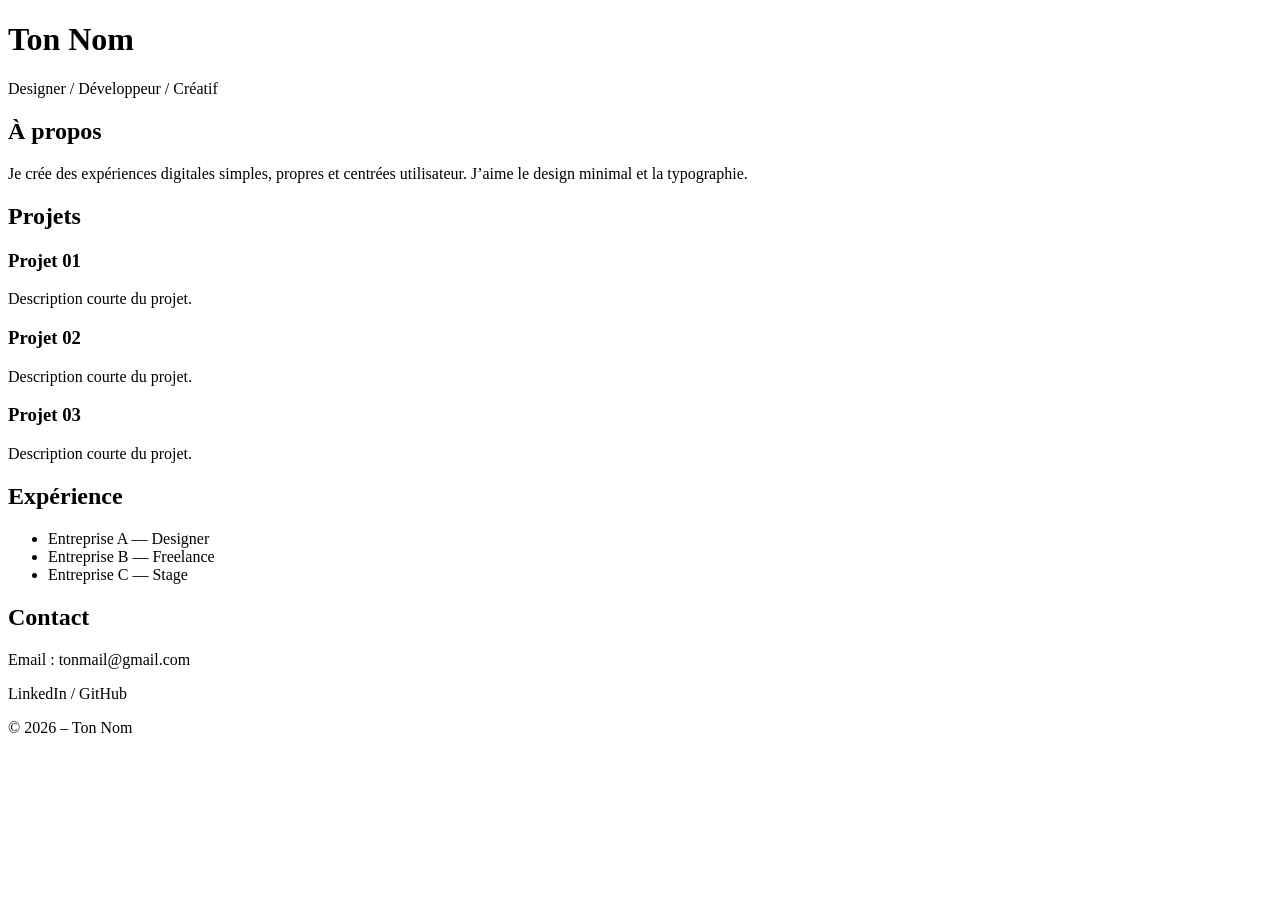
==== index.html @ 78bd29bf "Create index.html" ====
<!DOCTYPE html>
<html lang="fr">
<head>
  <meta charset="UTF-8" />
  <meta name="viewport" content="width=device-width, initial-scale=1.0"/>
  <title> Marie Bouchet </title>
  <link rel="stylesheet" href="style.css">
</head>

<body>

  <header class="hero">
    <h1>Ton Nom</h1>
    <p>Designer / Développeur / Créatif</p>
  </header>

  <section id="about">
    <h2>À propos</h2>
    <p>
      Je crée des expériences digitales simples, propres et centrées utilisateur.
      J’aime le design minimal et la typographie.
    </p>
  </section>

  <section id="work">
    <h2>Projets</h2>

    <div class="project">
      <h3>Projet 01</h3>
      <p>Description courte du projet.</p>
    </div>

    <div class="project">
      <h3>Projet 02</h3>
      <p>Description courte du projet.</p>
    </div>

    <div class="project">
      <h3>Projet 03</h3>
      <p>Description courte du projet.</p>
    </div>

  </section>

  <section id="experience">
    <h2>Expérience</h2>
    <ul>
      <li>Entreprise A — Designer</li>
      <li>Entreprise B — Freelance</li>
      <li>Entreprise C — Stage</li>
    </ul>
  </section>

  <section id="contact">
    <h2>Contact</h2>
    <p>Email : tonmail@gmail.com</p>
    <p>LinkedIn / GitHub</p>
  </section>

  <footer>
    <p>© 2026 – Ton Nom</p>
  </footer>

</body>
</html>
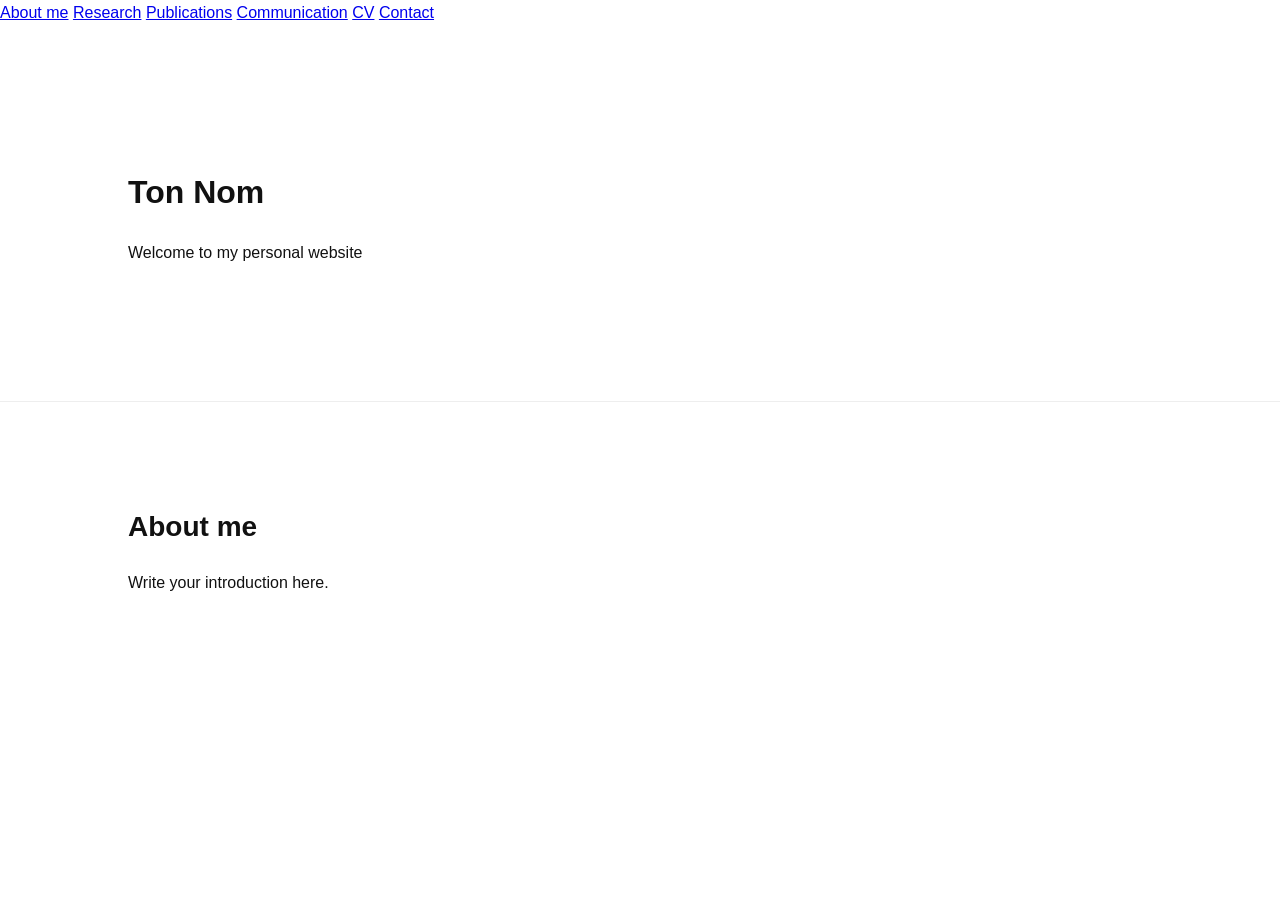
==== commit a6915572: "Update index.html" ====
--- a/index.html
+++ b/index.html
@@ -1,65 +1,31 @@
 <!DOCTYPE html>
 <html lang="fr">
 <head>
-  <meta charset="UTF-8" />
-  <meta name="viewport" content="width=device-width, initial-scale=1.0"/>
+  <meta charset="UTF-8">
   <title> Marie Bouchet </title>
   <link rel="stylesheet" href="style.css">
 </head>
 
 <body>
 
-  <header class="hero">
-    <h1>Ton Nom</h1>
-    <p>Designer / Développeur / Créatif</p>
-  </header>
+<nav>
+  <a href="index.html">About me</a>
+  <a href="research.html">Research</a>
+  <a href="publications.html">Publications</a>
+  <a href="communication.html">Communication</a>
+  <a href="cv.html">CV</a>
+  <a href="contact.html">Contact</a>
+</nav>
 
-  <section id="about">
-    <h2>À propos</h2>
-    <p>
-      Je crée des expériences digitales simples, propres et centrées utilisateur.
-      J’aime le design minimal et la typographie.
-    </p>
-  </section>
+<header>
+  <h1>Ton Nom</h1>
+  <p>Welcome to my personal website</p>
+</header>
 
-  <section id="work">
-    <h2>Projets</h2>
-
-    <div class="project">
-      <h3>Projet 01</h3>
-      <p>Description courte du projet.</p>
-    </div>
-
-    <div class="project">
-      <h3>Projet 02</h3>
-      <p>Description courte du projet.</p>
-    </div>
-
-    <div class="project">
-      <h3>Projet 03</h3>
-      <p>Description courte du projet.</p>
-    </div>
-
-  </section>
-
-  <section id="experience">
-    <h2>Expérience</h2>
-    <ul>
-      <li>Entreprise A — Designer</li>
-      <li>Entreprise B — Freelance</li>
-      <li>Entreprise C — Stage</li>
-    </ul>
-  </section>
-
-  <section id="contact">
-    <h2>Contact</h2>
-    <p>Email : tonmail@gmail.com</p>
-    <p>LinkedIn / GitHub</p>
-  </section>
-
-  <footer>
-    <p>© 2026 – Ton Nom</p>
-  </footer>
+<section>
+  <h2>About me</h2>
+  <p>Write your introduction here.</p>
+</section>
 
 </body>
 </html>
--- a/style.css
+++ b/style.css
@@ -0,0 +1,53 @@
+body {
+  margin: 0;
+  font-family: Helvetica, Arial, sans-serif;
+  background: #ffffff;
+  color: #111;
+  line-height: 1.6;
+}
+
+header {
+  padding: 120px 10%;
+}
+
+.hero h1 {
+  font-size: 64px;
+  letter-spacing: -2px;
+  margin: 0;
+}
+
+.hero p {
+  font-size: 18px;
+  opacity: 0.7;
+}
+
+section {
+  padding: 80px 10%;
+  border-top: 1px solid #eee;
+}
+
+h2 {
+  font-size: 28px;
+  margin-bottom: 20px;
+}
+
+.project {
+  margin-bottom: 30px;
+}
+
+.project h3 {
+  margin: 0;
+  font-size: 20px;
+}
+
+ul {
+  padding: 0;
+  list-style: none;
+}
+
+footer {
+  padding: 60px 10%;
+  font-size: 14px;
+  opacity: 0.6;
+  border-top: 1px solid #eee;
+}
